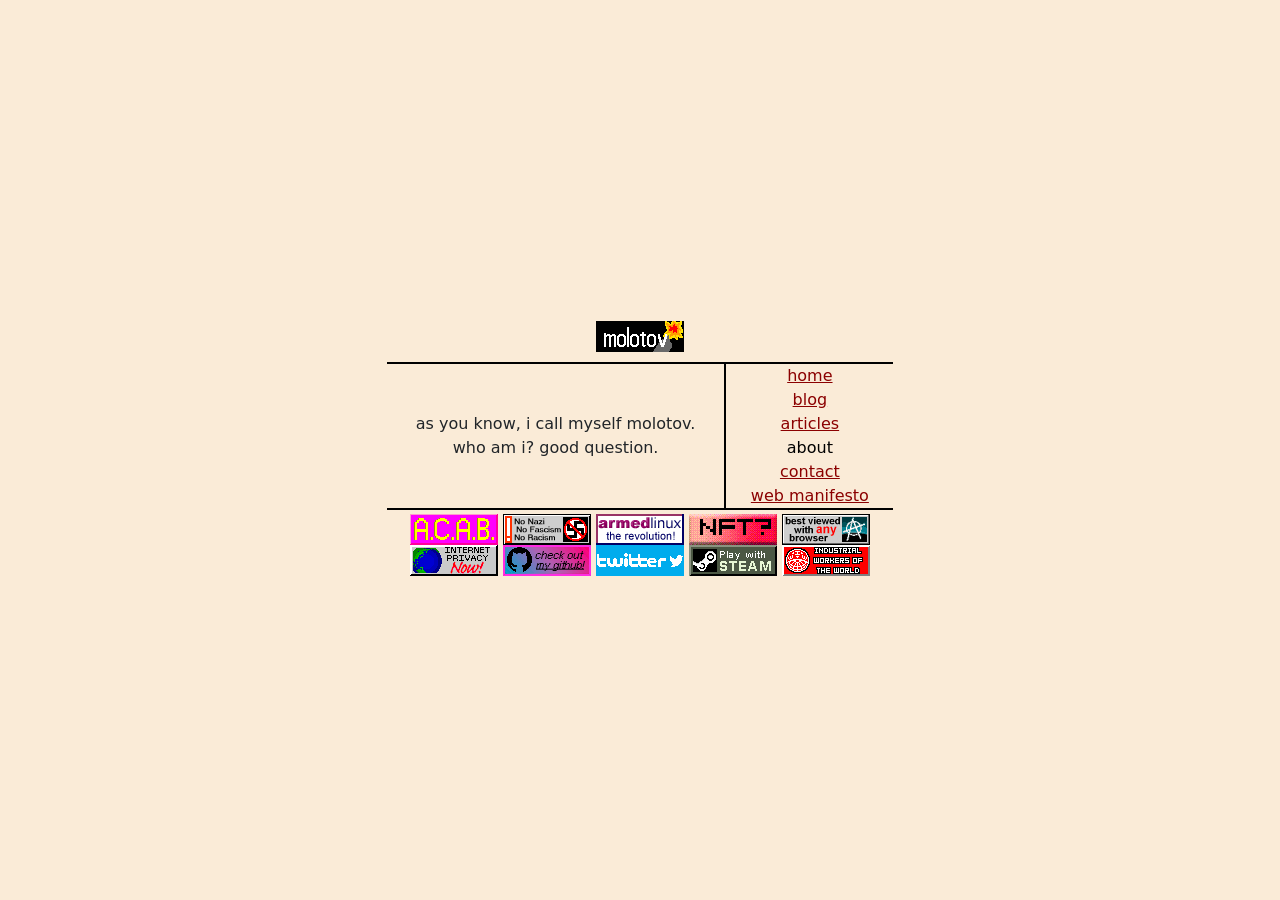
==== about.html @ 01da6388 "updated post view" ====
<!doctype html>
<html lang="en">
  <head>
    <meta charset="UTF-8" />
    <meta name="viewport" content="width=device-width, initial-scale=1.0" />
    <meta http-equiv="X-UA-Compatible" content="ie=edge" />
    <title>molotovs website</title>
    <script
      src="https://cdn.jsdelivr.net/npm/bootstrap@5.3.8/dist/js/bootstrap.bundle.min.js"
      integrity="sha384-FKyoEForCGlyvwx9Hj09JcYn3nv7wiPVlz7YYwJrWVcXK/BmnVDxM+D2scQbITxI"
      crossorigin="anonymous"
    ></script>
    <link
      href="https://cdn.jsdelivr.net/npm/bootstrap@5.3.8/dist/css/bootstrap.min.css"
      rel="stylesheet"
      integrity="sha384-sRIl4kxILFvY47J16cr9ZwB07vP4J8+LH7qKQnuqkuIAvNWLzeN8tE5YBujZqJLB"
      crossorigin="anonymous"
    />
    <link rel="stylesheet" href="stylesheet.css" />
  </head>

  <body style="background-color: antiquewhite">
    <div class="container text-center">
      <div class="row min-vh-100 align-items-center">
        <div class="col"></div>
        <div class="col-8">
          <div class="row align-items-center">
            <div class="col"></div>
            <div class="col-8">
              <div class="row align-items-center">
                <div class="col borderB" style="padding-bottom: 10px">
                  <img src="img/username.gif" />
                </div>
              </div>
              <div class="row align-items-center">
                <div class="col-8">
                  as you know, i call myself molotov. who am i? good question.
                </div>
                <div class="col-4 borderL">
                  <nav>
                    <a href="index.html" class="item">home<br /></a>
                    <a href="blog.php" class="item">blog<br /></a>
                    <a href="articles.html" class="item">articles<br /></a>
                    <a href="about.html" class="active">about<br /></a>
                    <a href="contact.html" class="item">contact<br /></a>
                    <a href="https://lu.tiny-universes.net/indiewebmanifesto.html" class="item">web manifesto<br /></a>
                  </nav>
                </div>
              </div>
              <div class="row align-items-center">
                <div class="col borderT" style="padding: 4px">
                  <img src="img/badges/acab2.gif" />
                  <img src="img/badges/antinazi.gif" />
                  <img src="img/badges/armed.gif" />
                  <img src="img/badges/nft.gif" />
                  <img src="img/badges/bestview.gif" />
                  <img src="img/badges/internetprivacy.gif" />
                  <img src="img/badges/github-check.gif" />
                  <img src="img/badges/twitter.gif" />
                  <img src="img/badges/steam.gif" />
                  <img src="img/badges/iww.gif" />
                </div>
              </div>
            </div>
            <div class="col"></div>
          </div>
        </div>
        <div class="col"></div>
      </div>
    </div>
  </body>
</html>
---- stylesheet.css ----
.borderA {
    border-color: black;
    border-style: solid;
    border-width: 2px;
}

.borderB {
    border-color: black;
    border-style: solid;
    border-top: none;
    border-right: none;
    border-left: none;
    border-width: 2px;
}

.borderT {
    border-color: black;
    border-style: solid;
    border-right: none;
    border-left: none;
    border-bottom: none;
    border-width: 2px;
}

.borderL {
    border-color: black;
    border-style: solid;
    border-top: none;
    border-right: none;
    border-bottom: none;
    border-width: 2px;
}

.borderR {
    border-color: black;
    border-style: solid;
    border-top: none;
    border-left: none;
    border-bottom: none;
    border-width: 2px;
}

a.active {
    color: black;
    pointer-events: none;
    text-decoration: none;

}

.item {
    color: darkred;
    pointer-events: all;
    text-decoration: underline;
}
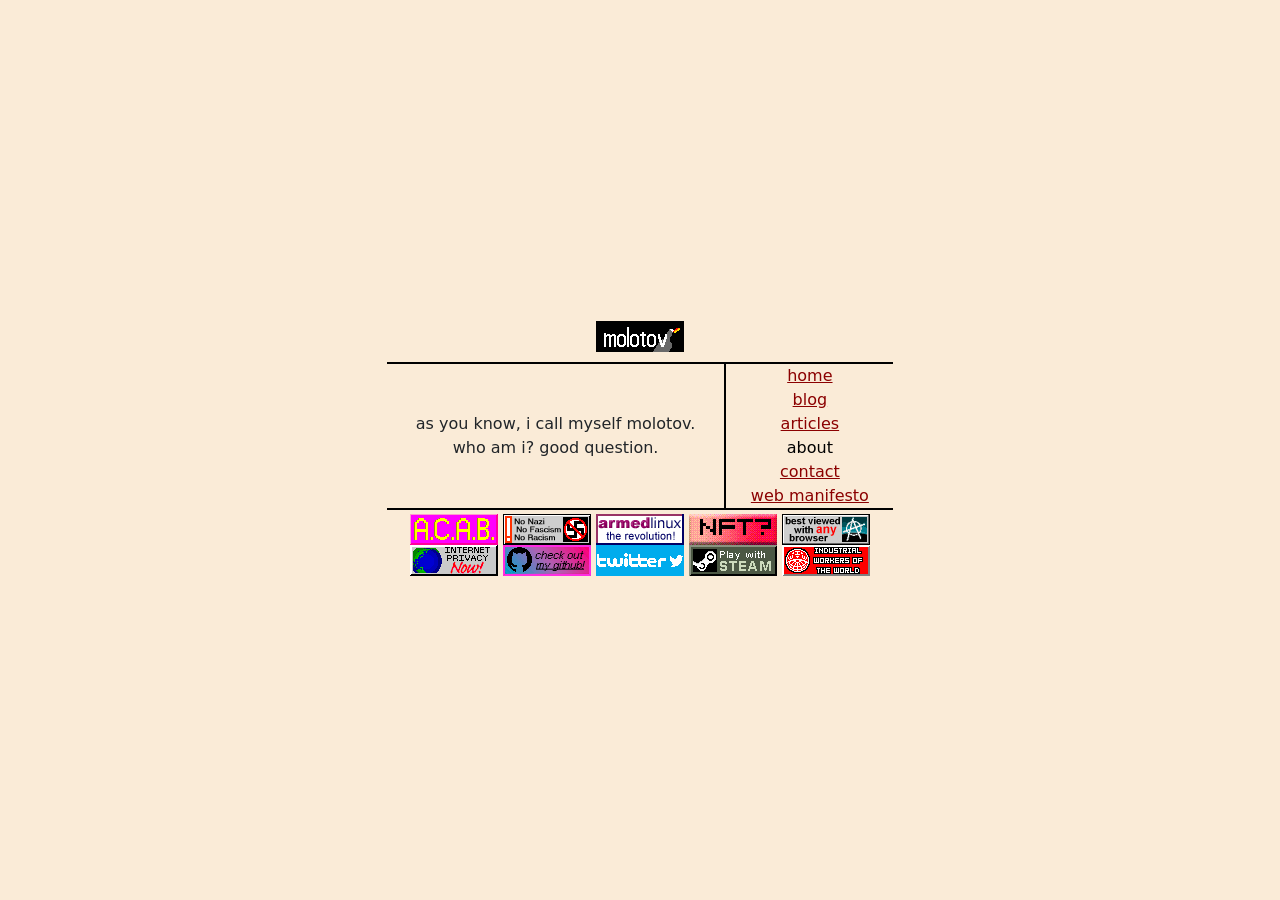
==== commit b6f82756: "added favicon" ====
--- a/about.html
+++ b/about.html
@@ -5,6 +5,7 @@
     <meta name="viewport" content="width=device-width, initial-scale=1.0" />
     <meta http-equiv="X-UA-Compatible" content="ie=edge" />
     <title>molotovs website</title>
+    <link rel="icon" type="image/x-icon" href="/img/favicon.ico">
     <script
       src="https://cdn.jsdelivr.net/npm/bootstrap@5.3.8/dist/js/bootstrap.bundle.min.js"
       integrity="sha384-FKyoEForCGlyvwx9Hj09JcYn3nv7wiPVlz7YYwJrWVcXK/BmnVDxM+D2scQbITxI"
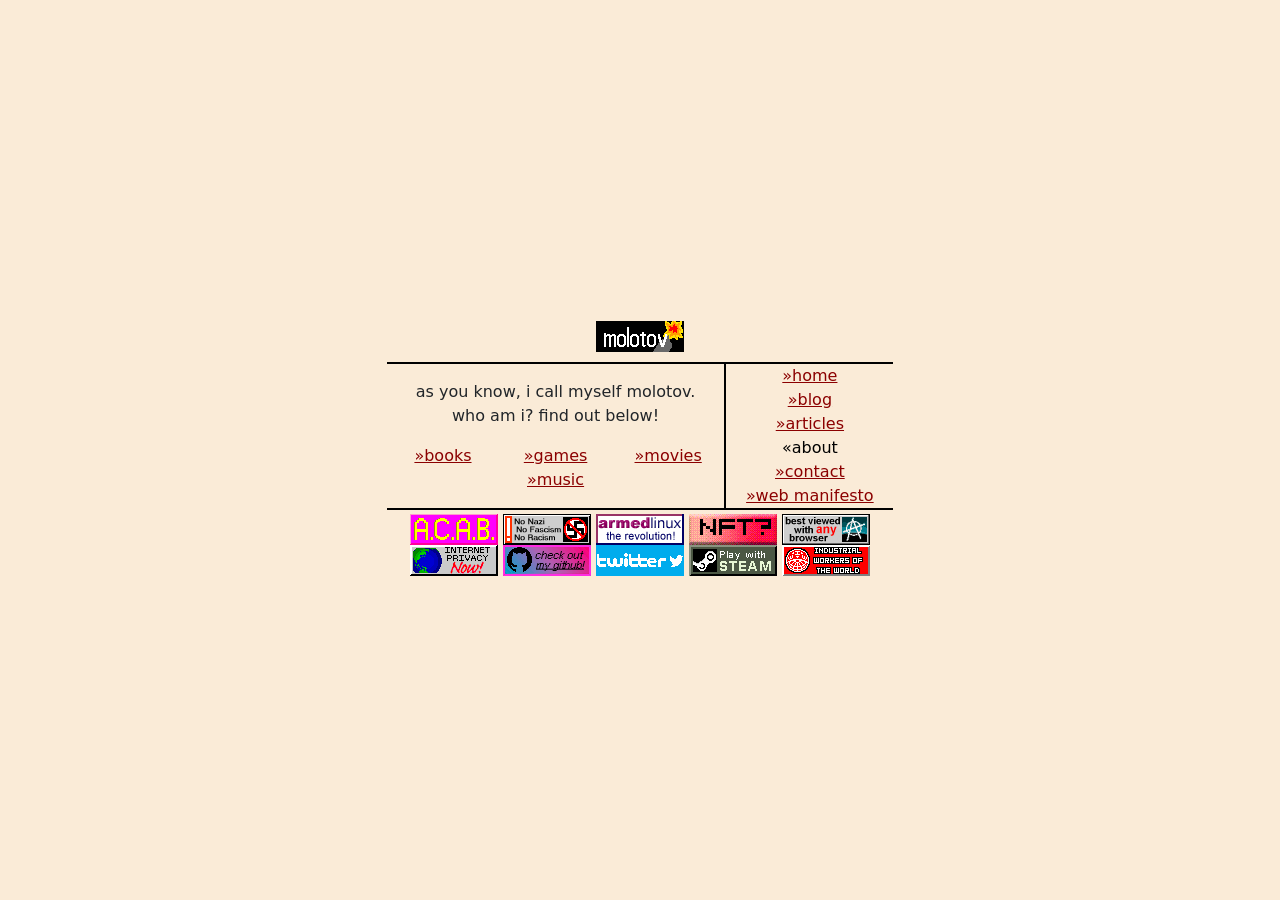
==== commit ad6e5ddb: "style" ====
--- a/about.html
+++ b/about.html
@@ -5,7 +5,7 @@
     <meta name="viewport" content="width=device-width, initial-scale=1.0" />
     <meta http-equiv="X-UA-Compatible" content="ie=edge" />
     <title>molotovs website</title>
-    <link rel="icon" type="image/x-icon" href="/img/favicon.ico">
+    <link rel="icon" type="image/x-icon" href="/img/favicon.ico" />
     <script
       src="https://cdn.jsdelivr.net/npm/bootstrap@5.3.8/dist/js/bootstrap.bundle.min.js"
       integrity="sha384-FKyoEForCGlyvwx9Hj09JcYn3nv7wiPVlz7YYwJrWVcXK/BmnVDxM+D2scQbITxI"
@@ -35,16 +35,29 @@
               </div>
               <div class="row align-items-center">
                 <div class="col-8">
-                  as you know, i call myself molotov. who am i? good question.
+                  <p>
+                    as you know, i call myself molotov. who am i? find out
+                    below!
+                  </p>
+
+                  <div class="row align-items-center">
+                    <div class="col item">&raquo;books</div>
+                    <div class="col item">&raquo;games</div>
+                    <div class="col item">&raquo;movies</div>
+                    <div class="col item">&raquo;music</div>
+                  </div>
                 </div>
                 <div class="col-4 borderL">
                   <nav>
-                    <a href="index.html" class="item">home<br /></a>
-                    <a href="blog.php" class="item">blog<br /></a>
-                    <a href="articles.html" class="item">articles<br /></a>
-                    <a href="about.html" class="active">about<br /></a>
-                    <a href="contact.html" class="item">contact<br /></a>
-                    <a href="https://lu.tiny-universes.net/indiewebmanifesto.html" class="item">web manifesto<br /></a>
+                    <a href="index.html" class="item">&raquo;home<br /></a>
+                    <a href="blog.php" class="item">&raquo;blog<br /></a>
+                    <a href="articles.html" class="item">&raquo;articles<br /></a>
+                    <a href="about.html" class="active">&laquo;about<br /></a>
+                    <a href="contact.html" class="item">&raquo;contact<br /></a>
+                    <a
+                      href="https://lu.tiny-universes.net/indiewebmanifesto.html"
+                      class="item"
+                      >&raquo;web manifesto<br/></a>
                   </nav>
                 </div>
               </div>
--- a/stylesheet.css
+++ b/stylesheet.css
@@ -1,54 +1,53 @@
 .borderA {
-    border-color: black;
-    border-style: solid;
-    border-width: 2px;
+  border-color: black;
+  border-style: solid;
+  border-width: 2px;
 }
 
 .borderB {
-    border-color: black;
-    border-style: solid;
-    border-top: none;
-    border-right: none;
-    border-left: none;
-    border-width: 2px;
+  border-color: black;
+  border-style: solid;
+  border-top: none;
+  border-right: none;
+  border-left: none;
+  border-width: 2px;
 }
 
 .borderT {
-    border-color: black;
-    border-style: solid;
-    border-right: none;
-    border-left: none;
-    border-bottom: none;
-    border-width: 2px;
+  border-color: black;
+  border-style: solid;
+  border-right: none;
+  border-left: none;
+  border-bottom: none;
+  border-width: 2px;
 }
 
 .borderL {
-    border-color: black;
-    border-style: solid;
-    border-top: none;
-    border-right: none;
-    border-bottom: none;
-    border-width: 2px;
+  border-color: black;
+  border-style: solid;
+  border-top: none;
+  border-right: none;
+  border-bottom: none;
+  border-width: 2px;
 }
 
 .borderR {
-    border-color: black;
-    border-style: solid;
-    border-top: none;
-    border-left: none;
-    border-bottom: none;
-    border-width: 2px;
+  border-color: black;
+  border-style: solid;
+  border-top: none;
+  border-left: none;
+  border-bottom: none;
+  border-width: 2px;
 }
 
 a.active {
-    color: black;
-    pointer-events: none;
-    text-decoration: none;
-
+  color: black;
+  pointer-events: none;
+  text-decoration: none;
 }
 
 .item {
-    color: darkred;
-    pointer-events: all;
-    text-decoration: underline;
-}+  color: darkred;
+  pointer-events: all;
+  text-decoration: underline;
+}
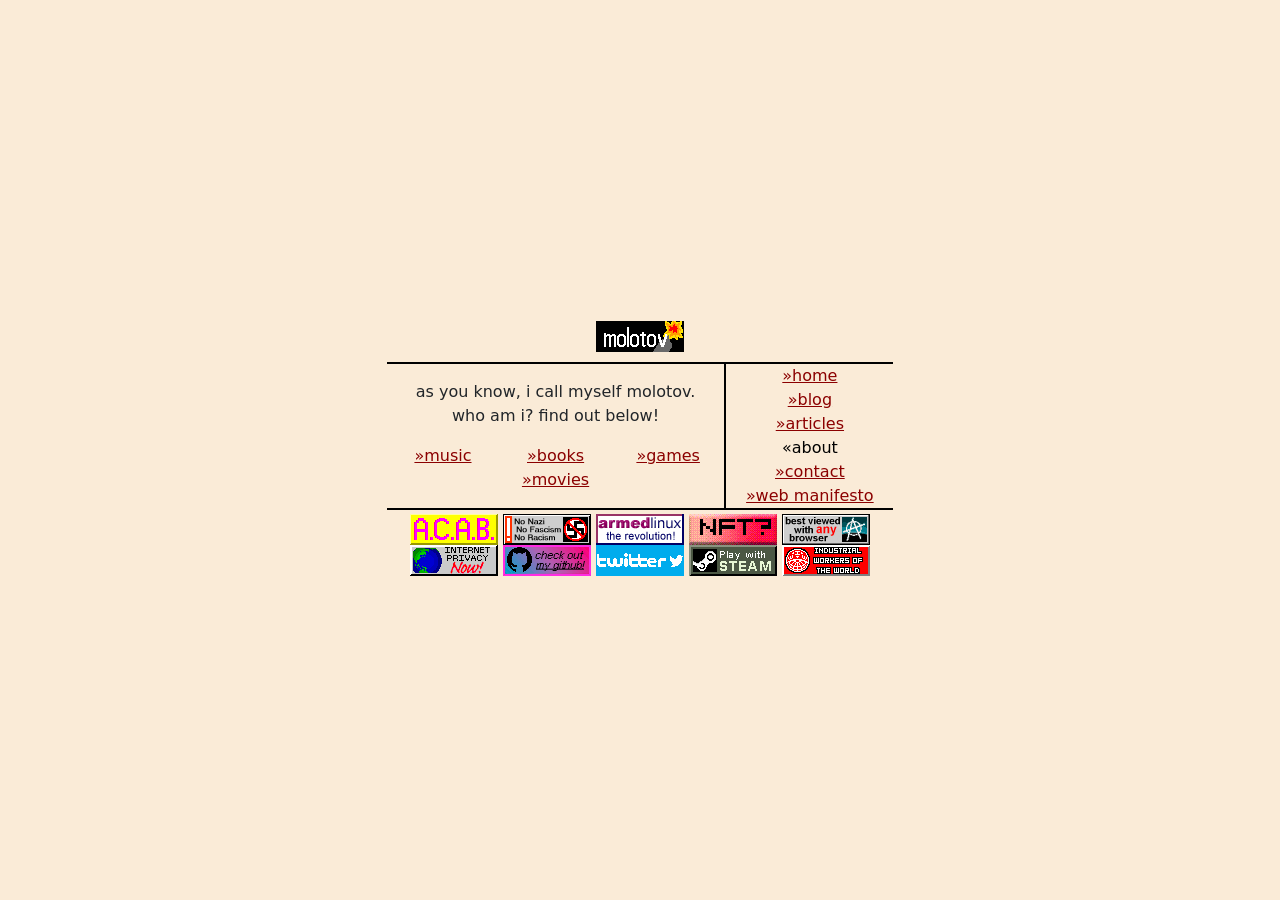
==== commit b234addb: "adding spotify current playing" ====
--- a/about.html
+++ b/about.html
@@ -41,10 +41,10 @@
                   </p>
 
                   <div class="row align-items-center">
-                    <div class="col item">&raquo;books</div>
-                    <div class="col item">&raquo;games</div>
-                    <div class="col item">&raquo;movies</div>
-                    <div class="col item">&raquo;music</div>
+                    <div class="col item"><a>&raquo;music</a></div>
+                    <div class="col item"><a>&raquo;books</a></div>
+                    <div class="col item"><a>&raquo;games</a></div>
+                    <div class="col item"><a>&raquo;movies</a></div>
                   </div>
                 </div>
                 <div class="col-4 borderL">
--- a/stylesheet.css
+++ b/stylesheet.css
@@ -51,3 +51,20 @@
   pointer-events: all;
   text-decoration: underline;
 }
+
+.now-playing {
+  position: absolute;
+  right: 10px;
+  top: 50%;
+  transform: translateY(-50%);
+  font-size: 0.75rem;
+  text-align: left;
+  line-height: 1.2;
+  white-space: nowrap;
+}
+.now-playing img {
+  width: 28px;
+  height: 28px;
+  vertical-align: middle;
+  margin-right: 4px;
+}
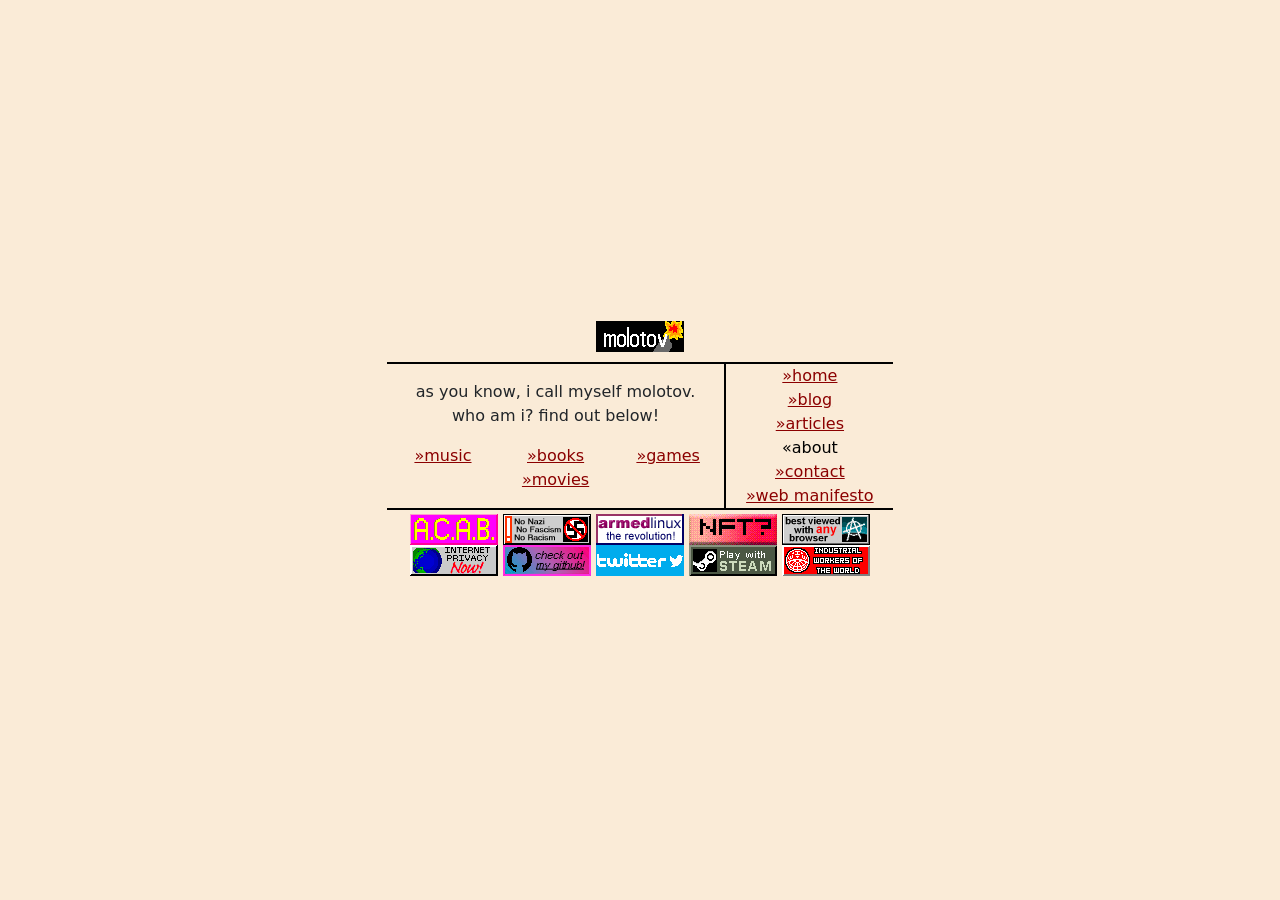
==== commit 899c4480: "updated articles.html to .php & added functionality. adjusted layout of text on index.html and css" ====
--- a/about.html
+++ b/about.html
@@ -51,7 +51,7 @@
                   <nav>
                     <a href="index.html" class="item">&raquo;home<br /></a>
                     <a href="blog.php" class="item">&raquo;blog<br /></a>
-                    <a href="articles.html" class="item">&raquo;articles<br /></a>
+                    <a href="articles.php" class="item">&raquo;articles<br /></a>
                     <a href="about.html" class="active">&laquo;about<br /></a>
                     <a href="contact.html" class="item">&raquo;contact<br /></a>
                     <a
--- a/stylesheet.css
+++ b/stylesheet.css
@@ -53,18 +53,29 @@
 }
 
 .now-playing {
-  position: absolute;
-  right: 10px;
-  top: 50%;
-  transform: translateY(-50%);
-  font-size: 0.75rem;
+  font-size: 0.7rem;
   text-align: left;
   line-height: 1.2;
   white-space: nowrap;
+  font-family: monospace;
+  color: darkred;
+  font-style: italic;
+  width: 100%;
+  max-width: 100%;
+  overflow: hidden;
 }
-.now-playing img {
-  width: 28px;
-  height: 28px;
-  vertical-align: middle;
-  margin-right: 4px;
+
+.now-playing-inner {
+  display: inline-block;
+  padding-left: 100%; /* starts off-screen to the right */
+  animation: marquee 12s linear infinite;
 }
+
+@keyframes marquee {
+  0% {
+    transform: translateX(0);
+  }
+  100% {
+    transform: translateX(-100%);
+  }
+}
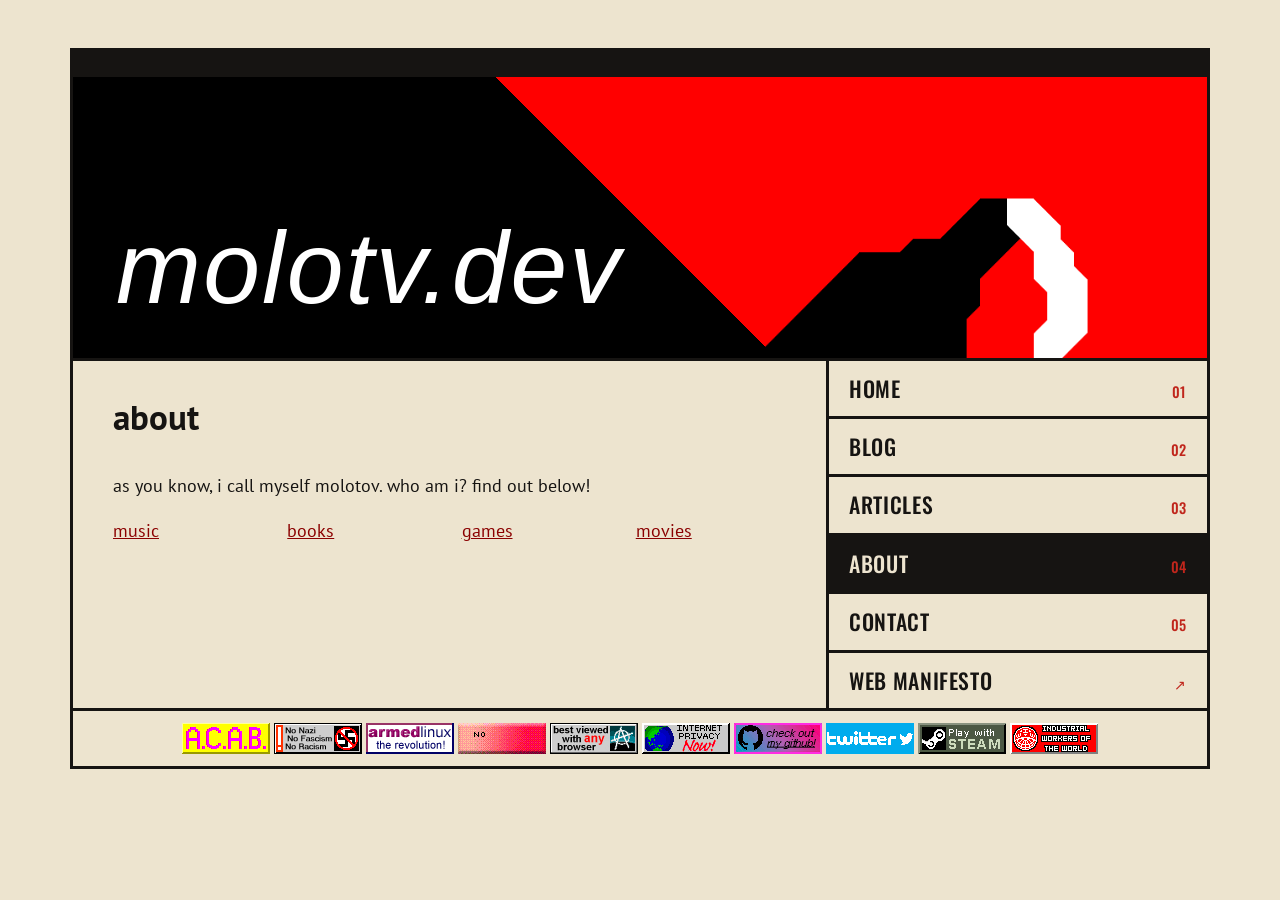
==== commit d0ffc830: "style update" ====
--- a/about.html
+++ b/about.html
@@ -17,70 +17,95 @@
       integrity="sha384-sRIl4kxILFvY47J16cr9ZwB07vP4J8+LH7qKQnuqkuIAvNWLzeN8tE5YBujZqJLB"
       crossorigin="anonymous"
     />
+    <link rel="preconnect" href="https://fonts.googleapis.com" />
+    <link rel="preconnect" href="https://fonts.gstatic.com" crossorigin />
+    <link
+      href="https://fonts.googleapis.com/css2?family=Oswald:wght@500;700&family=VT323&family=PT+Sans:ital,wght@0,400;0,700;1,400&display=swap"
+      rel="stylesheet"
+    />
     <link rel="stylesheet" href="stylesheet.css" />
   </head>
 
-  <body style="background-color: antiquewhite">
-    <div class="container text-center">
-      <div class="row min-vh-100 align-items-center">
-        <div class="col"></div>
-        <div class="col-8">
-          <div class="row align-items-center">
-            <div class="col"></div>
-            <div class="col-8">
-              <div class="row align-items-center">
-                <div class="col borderB" style="padding-bottom: 10px">
-                  <img src="img/username.gif" />
-                </div>
-              </div>
-              <div class="row align-items-center">
-                <div class="col-8">
-                  <p>
+  <body>
+    <div class="container sheet p-0 my-3 my-md-5">
+      <!-- now playing strip -->
+      <div class="row g-0">
+        <div class="col-12">
+          <div id="now-playing" class="now-playing"></div>
+        </div>
+      </div>
+
+      <!-- masthead: wedge + circle + name -->
+      <div class="row g-0">
+        <div class="col-12 masthead">
+          <h1>molotv.dev</h1>
+        </div>
+      </div>
+
+      <!-- intro + nav -->
+      <div class="row g-0">
+        <div class="col-12 col-md-8 intro">
+          <p class="title">about</p>
+          <p>
                     as you know, i call myself molotov. who am i? find out
                     below!
                   </p>
 
                   <div class="row align-items-center">
-                    <div class="col item"><a>&raquo;music</a></div>
-                    <div class="col item"><a>&raquo;books</a></div>
-                    <div class="col item"><a>&raquo;games</a></div>
-                    <div class="col item"><a>&raquo;movies</a></div>
+                    <div class="col item"><a>music</a></div>
+                    <div class="col item"><a>books</a></div>
+                    <div class="col item"><a>games</a></div>
+                    <div class="col item"><a>movies</a></div>
                   </div>
-                </div>
-                <div class="col-4 borderL">
-                  <nav>
-                    <a href="index.html" class="item">&raquo;home<br /></a>
-                    <a href="blog.php" class="item">&raquo;blog<br /></a>
-                    <a href="articles.php" class="item">&raquo;articles<br /></a>
-                    <a href="about.html" class="active">&laquo;about<br /></a>
-                    <a href="contact.html" class="item">&raquo;contact<br /></a>
-                    <a
-                      href="https://lu.tiny-universes.net/indiewebmanifesto.html"
-                      class="item"
-                      >&raquo;web manifesto<br/></a>
-                  </nav>
-                </div>
-              </div>
-              <div class="row align-items-center">
-                <div class="col borderT" style="padding: 4px">
-                  <img src="img/badges/acab2.gif" />
-                  <img src="img/badges/antinazi.gif" />
-                  <img src="img/badges/armed.gif" />
-                  <img src="img/badges/nft.gif" />
-                  <img src="img/badges/bestview.gif" />
-                  <img src="img/badges/internetprivacy.gif" />
-                  <img src="img/badges/github-check.gif" />
-                  <img src="img/badges/twitter.gif" />
-                  <img src="img/badges/steam.gif" />
-                  <img src="img/badges/iww.gif" />
-                </div>
-              </div>
-            </div>
-            <div class="col"></div>
-          </div>
         </div>
-        <div class="col"></div>
+        <div class="col-12 col-md-4">
+          <nav class="nav-block">
+            <div class=""></div>
+            <a href="index.html" class="item"><span>home</span><span class="num">01</span></a>
+            <a href="blog.php" class="item"><span>blog</span><span class="num">02</span></a>
+            <a href="articles.php" class="item"><span>articles</span><span class="num">03</span></a>
+            <a href="about.html" class="active"><span>about</span><span class="num">04</span></a>
+            <a href="contact.html" class="item"><span>contact</span><span class="num">05</span></a>
+            <a href="https://lu.tiny-universes.net/indiewebmanifesto.html" class="item"
+              ><span>web manifesto</span><span class="num">&nearr;</span></a>
+          </nav>
+        </div>
+      </div>
+
+      <!-- badges -->
+      <div class="row g-0">
+        <div class="col-12 badges">
+          <img src="img/badges/acab2.gif" alt="" />
+          <img src="img/badges/antinazi.gif" alt="" />
+          <img src="img/badges/armed.gif" alt="" />
+          <img src="img/badges/nft.gif" alt="" />
+          <img src="img/badges/bestview.gif" alt="" />
+          <img src="img/badges/internetprivacy.gif" alt="" />
+          <img src="img/badges/github-check.gif" alt="" />
+          <img src="img/badges/twitter.gif" alt="" />
+          <img src="img/badges/steam.gif" alt="" />
+          <img src="img/badges/iww.gif" alt="" />
+        </div>
       </div>
     </div>
+
+    <script>
+      async function updateNowPlaying() {
+        try {
+          const res = await fetch("spotify.php");
+          const data = await res.json();
+          const el = document.getElementById("now-playing");
+          if (data.playing) {
+            el.innerHTML = `<span class="now-playing-inner">♪ ${data.track} — ${data.artist}</span>`;
+          } else {
+            el.innerHTML = `<span class="now-playing-inner">♪ not listening rn</span>`;
+          }
+        } catch (e) {
+          // fail silently, don't clutter the page over a Spotify hiccup
+        }
+      }
+      updateNowPlaying();
+      setInterval(updateNowPlaying, 20000);
+    </script>
   </body>
-</html>
+</html>
--- a/stylesheet.css
+++ b/stylesheet.css
@@ -1,44 +1,194 @@
-.borderA {
-  border-color: black;
-  border-style: solid;
-  border-width: 2px;
-}
-
-.borderB {
-  border-color: black;
-  border-style: solid;
-  border-top: none;
-  border-right: none;
-  border-left: none;
-  border-width: 2px;
-}
-
-.borderT {
-  border-color: black;
-  border-style: solid;
-  border-right: none;
-  border-left: none;
+
+:root {
+  --paper: #ede4cf;
+  --ink: #161412;
+  --red: #c0261c;
+  --rule: 3px solid var(--ink);
+}
+
+body {
+  background: var(--paper);
+  color: var(--ink);
+  font-family: "PT Sans", sans-serif;
+  font-size: 1.1rem;
+  line-height: 1.55;
+}
+
+.sheet {
+  border: var(--rule);
+  background: var(--paper);
+}
+
+/* ---------- now playing ---------- */
+
+.now-playing {
+  background: var(--ink);
+  color: var(--paper);
+  font-family: monospace;
+  font-size: 0.8rem;
+  line-height: 1;
+  padding: 7px 0;
+  white-space: nowrap;
+  overflow: hidden;
+  min-height: 26px;
+}
+
+.now-playing-inner {
+  display: inline-block;
+  padding-left: 100%; 
+  animation: marquee 16s linear infinite;
+}
+
+@keyframes marquee {
+  from { transform: translateX(0); }
+  to   { transform: translateX(-100%); }
+}
+
+@media (prefers-reduced-motion: reduce) {
+  .now-playing-inner {
+    animation: none;
+    padding-left: 12px;
+  }
+}
+
+/* ---------- masthead ---------- */
+
+.masthead {
+  position: relative;
+  aspect-ratio: 4 / 1;
+  container-type: inline-size;       /* lets the text scale with the header */
+  border-bottom: var(--rule);
+  background:
+    url("img/molotov.png") 98.17% 17.6% / 37.88% auto no-repeat,
+    linear-gradient(45deg, #000 49.7%, #ff0000 49.7%);
+}
+
+.masthead h1 {
+  position: absolute;
+  left: 3.8%;
+  top: 50%;
+  margin: 0;
+  color: #fff;
+  font-family: "Montserrat", sans-serif;
+  font-weight: 500;
+  font-style: italic;
+  font-size: 9cqw;
+  line-height: 1;
+  letter-spacing: 0.02em;
+  
+}
+
+/* ---------- intro ---------- */
+
+.intro {
+  padding: 36px 40px;
+  border-right: var(--rule);
+}
+
+.intro p {
+  margin: 0 0 1em;
+  max-width: 34em;
+}
+
+.intro p:last-child {
+  margin-bottom: 0;
+}
+
+.title {
+  font-weight: 700;
+  font-size: 2.2rem;
+  line-height: 1.15;
+}
+
+.arrow {
+  color: var(--red);
+  font-weight: 700;
+}
+
+/* ---------- nav ---------- */
+
+.nav-block a {
+  display: flex;
+  justify-content: space-between;
+  align-items: baseline;
+  padding: 11px 20px;
+  border-bottom: var(--rule);
+  color: var(--ink);
+  text-decoration: none;
+  font-family: "Oswald", sans-serif;
+  font-weight: 500;
+  font-size: 1.35rem;
+  text-transform: uppercase;
+  letter-spacing: 0.03em;
+}
+
+.nav-block a:last-child {
   border-bottom: none;
-  border-width: 2px;
-}
-
-.borderL {
-  border-color: black;
-  border-style: solid;
-  border-top: none;
-  border-right: none;
-  border-bottom: none;
-  border-width: 2px;
-}
-
-.borderR {
-  border-color: black;
-  border-style: solid;
-  border-top: none;
-  border-left: none;
-  border-bottom: none;
-  border-width: 2px;
-}
+}
+
+.nav-block .num {
+  color: var(--red);
+  font-size: 0.9rem;
+}
+
+.nav-block a:hover,
+.nav-block a:focus-visible {
+  background: var(--red);
+  color: var(--paper);
+  outline: none;
+}
+
+.nav-block a:hover .num,
+.nav-block a:focus-visible .num {
+  color: var(--ink);
+}
+
+.nav-block a.active {
+  background: var(--ink);
+  color: var(--paper);
+  pointer-events: none;
+}
+
+/* ---------- badges ---------- */
+
+.badges {
+  display: flex;
+  flex-wrap: wrap;
+  justify-content: center;
+  gap: 4px;
+  padding: 12px;
+  border-top: var(--rule);
+  min-height: 57px;
+}
+
+/* ---------- below md: stack ---------- */
+
+@media (max-width: 767.98px) {
+  .sheet {
+    margin-left: 12px;
+    margin-right: 12px;
+    width: auto;
+  }
+
+
+  .intro {
+    padding: 24px 22px;
+    border-right: none;
+    border-bottom: var(--rule);
+  }
+
+  .hello {
+    font-size: 1.6rem;
+  }
+}
+
+/* ---------- old helpers, kept for the other pages ---------- */
+
+.borderA { border: 2px solid black; }
+.borderB { border-bottom: 2px solid black; }
+.borderT { border-top: 2px solid black; }
+.borderL { border-left: 2px solid black; }
+.borderR { border-right: 2px solid black; }
 
 a.active {
   color: black;
@@ -52,30 +202,6 @@
   text-decoration: underline;
 }
 
-.now-playing {
-  font-size: 0.7rem;
-  text-align: left;
-  line-height: 1.2;
-  white-space: nowrap;
-  font-family: monospace;
-  color: darkred;
-  font-style: italic;
-  width: 100%;
-  max-width: 100%;
-  overflow: hidden;
-}
-
-.now-playing-inner {
-  display: inline-block;
-  padding-left: 100%; /* starts off-screen to the right */
-  animation: marquee 12s linear infinite;
-}
-
-@keyframes marquee {
-  0% {
-    transform: translateX(0);
-  }
-  100% {
-    transform: translateX(-100%);
-  }
+.nav-block a.item {
+  text-decoration: none;
 }
